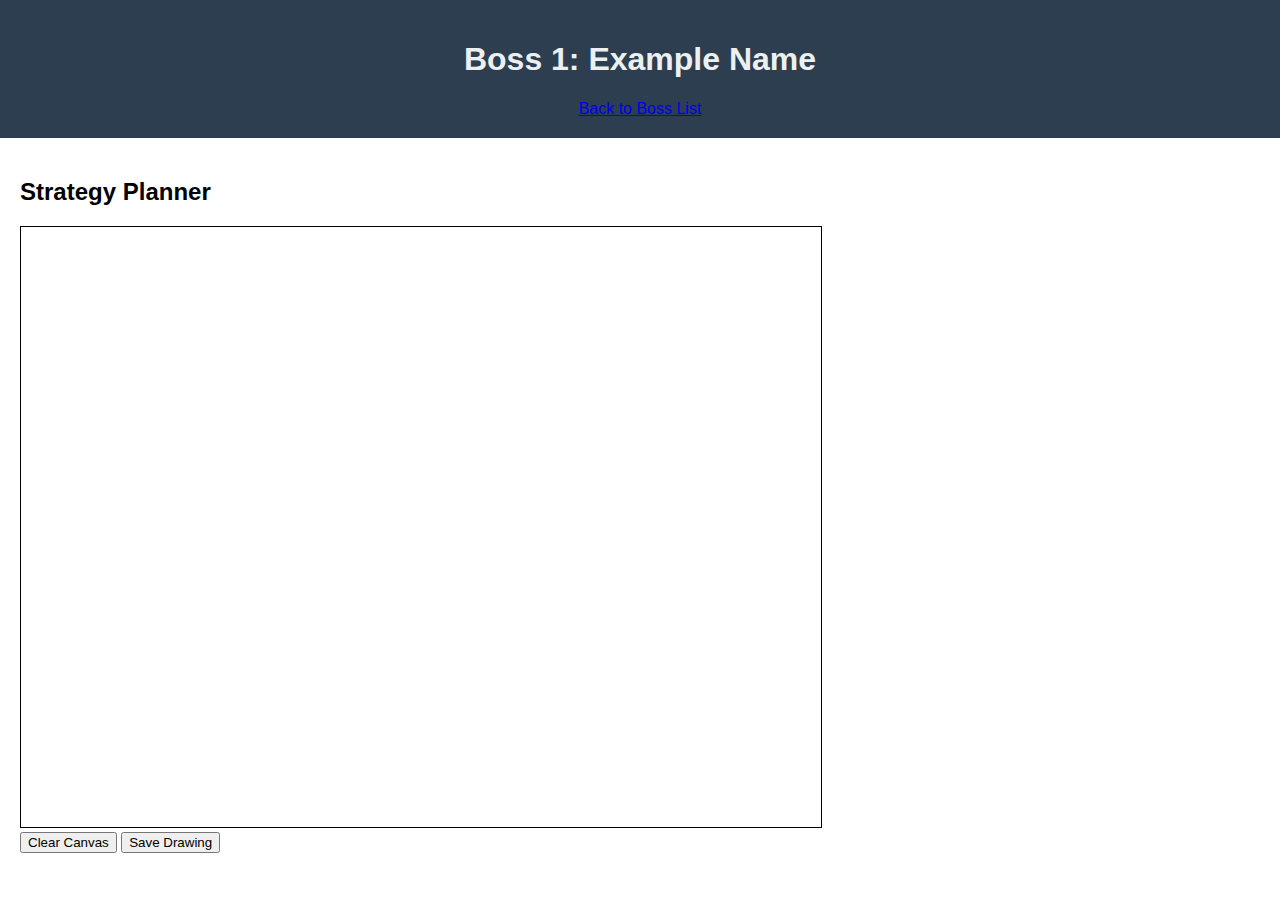
==== boss1.html @ d3138ed9 "Create boss1.html" ====
<!DOCTYPE html>
<html lang="en">
<head>
    <meta charset="UTF-8">
    <meta name="viewport" content="width=device-width, initial-scale=1.0">
    <title>Boss 1: Example Name</title>
    <link rel="stylesheet" href="style.css">
</head>
<body>
    <header>
        <h1>Boss 1: Example Name</h1>
        <a href="index.html">Back to Boss List</a>
    </header>
    <main>
        <h2>Strategy Planner</h2>
        <canvas id="drawingCanvas" width="800" height="600" style="border: 1px solid black;"></canvas>
        <br>
        <button id="clearCanvas">Clear Canvas</button>
        <button id="saveDrawing">Save Drawing</button>
    </main>
    <script src="drawing.js"></script>
</body>
</html>
---- style.css ----
body {
    font-family: Arial, sans-serif;
    margin: 0;
    padding: 0;
}
header {
    background-color: #2c3e50;
    color: #ecf0f1;
    padding: 20px;
    text-align: center;
}
main {
    padding: 20px;
}
#assignments {
    display: flex;
    flex-direction: column;
    gap: 10px;
}
.assignment {
    border: 1px solid #bdc3c7;
    padding: 10px;
    border-radius: 5px;
    background-color: #ecf0f1;
}
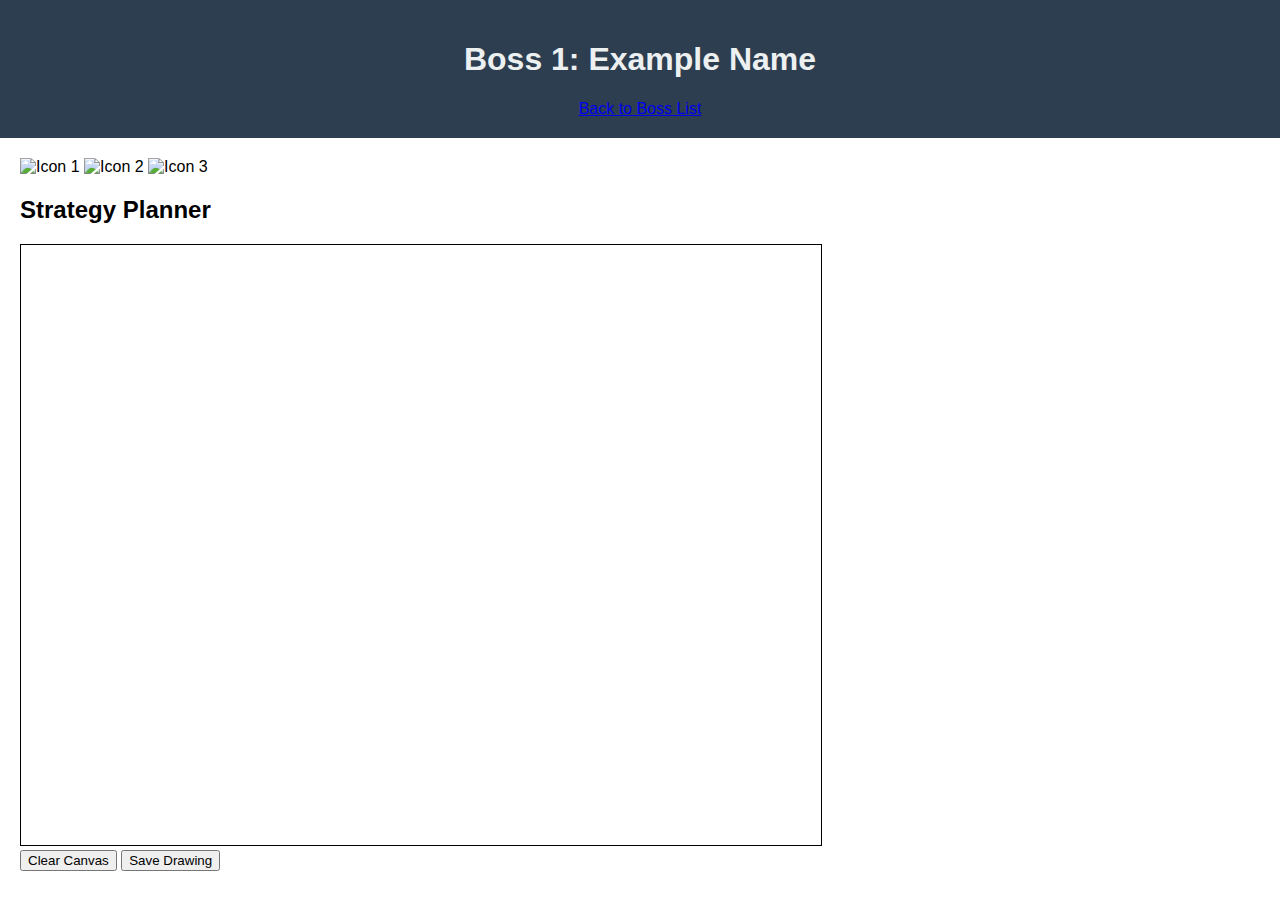
==== commit 46e81818: "Update boss1.html" ====
--- a/boss1.html
+++ b/boss1.html
@@ -12,12 +12,21 @@
         <a href="index.html">Back to Boss List</a>
     </header>
     <main>
+        <div id="iconPalette">
+    <!-- Reference icons stored in the icons folder -->
+    <img src="icons/icon1.png" class="draggableIcon" alt="Icon 1" draggable="true" width="50">
+    <img src="icons/icon2.png" class="draggableIcon" alt="Icon 2" draggable="true" width="50">
+    <img src="icons/icon3.png" class="draggableIcon" alt="Icon 3" draggable="true" width="50">
+</div>
+
         <h2>Strategy Planner</h2>
         <canvas id="drawingCanvas" width="800" height="600" style="border: 1px solid black;"></canvas>
         <br>
         <button id="clearCanvas">Clear Canvas</button>
         <button id="saveDrawing">Save Drawing</button>
     </main>
+
+    <!-- Only include the drawing.js script once -->
     <script src="drawing.js"></script>
 </body>
 </html>
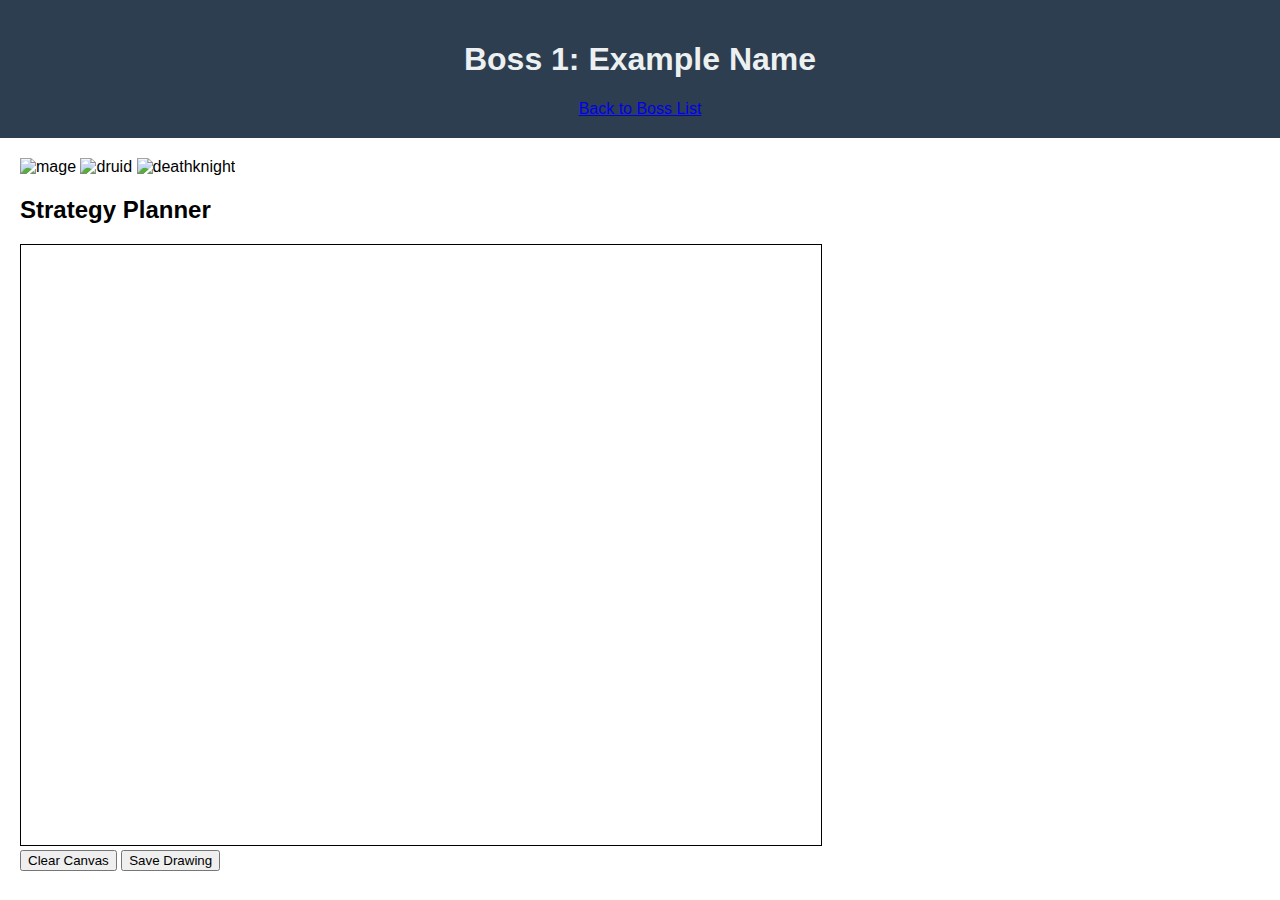
==== commit fc6164e2: "Update boss1.html" ====
--- a/boss1.html
+++ b/boss1.html
@@ -14,9 +14,9 @@
     <main>
         <div id="iconPalette">
     <!-- Reference icons stored in the icons folder -->
-    <img src="icons/icon1.png" class="draggableIcon" alt="Icon 1" draggable="true" width="50">
-    <img src="icons/icon2.png" class="draggableIcon" alt="Icon 2" draggable="true" width="50">
-    <img src="icons/icon3.png" class="draggableIcon" alt="Icon 3" draggable="true" width="50">
+    <img src="icons/mage.png" class="draggableIcon" alt="mage" draggable="true" width="50">
+    <img src="icons/druid.png" class="draggableIcon" alt="druid" draggable="true" width="50">
+    <img src="icons/deathknight.png" class="draggableIcon" alt="deathknight" draggable="true" width="50">
 </div>
 
         <h2>Strategy Planner</h2>
